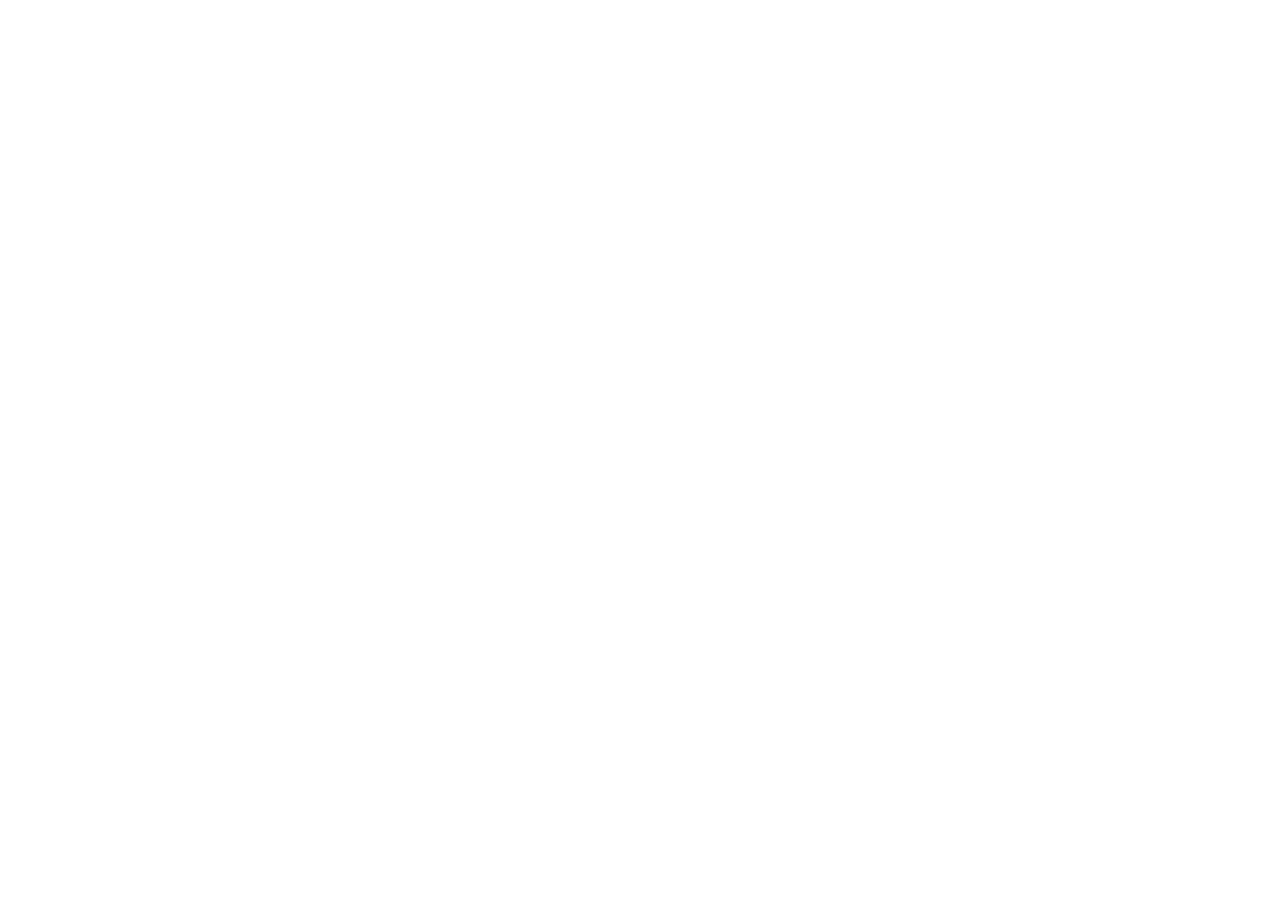
==== docs/index.html @ 649f98e7 "docs agregado" ====
<!doctype html><html lang="en"><head><meta charset="utf-8"/><link rel="icon" href="/favicon.ico"/><meta name="viewport" content="width=device-width,initial-scale=1"/><meta name="theme-color" content="#000000"/><meta name="description" content="Web site created using create-react-app"/><link rel="apple-touch-icon" href="/logo192.png"/><link rel="manifest" href="/manifest.json"/><link rel="stylesheet" href="https://cdnjs.cloudflare.com/ajax/libs/animate.css/4.1.1/animate.min.css"/><title>Gif Expert App</title><script defer="defer" src="/static/js/main.445a8941.js"></script><link href="/static/css/main.2bc71773.css" rel="stylesheet"></head><body><noscript>You need to enable JavaScript to run this app.</noscript><div id="root"></div></body></html>
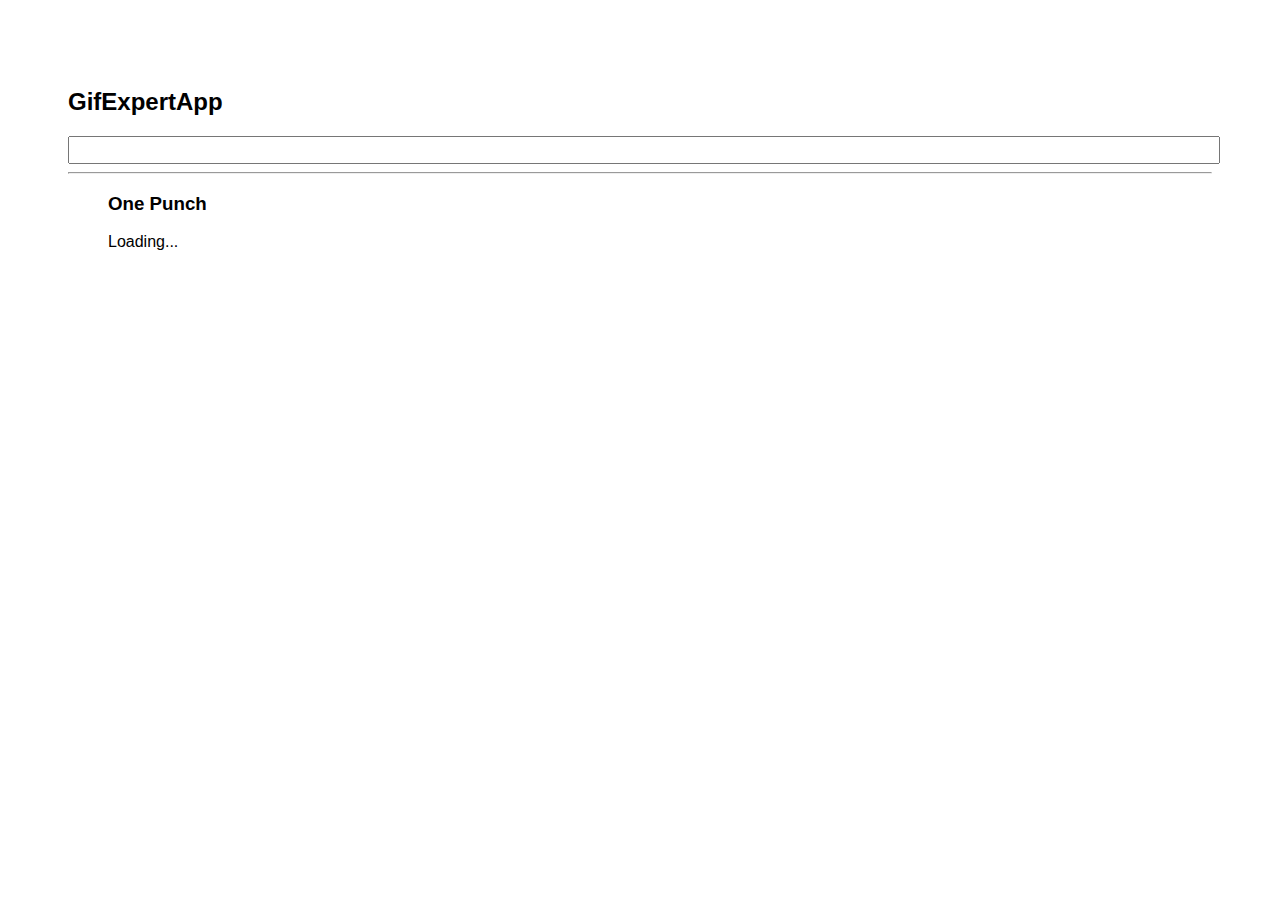
==== commit ff939195: "index.html actualizado" ====
--- a/docs/index.html
+++ b/docs/index.html
@@ -1 +1,26 @@
-<!doctype html><html lang="en"><head><meta charset="utf-8"/><link rel="icon" href="/favicon.ico"/><meta name="viewport" content="width=device-width,initial-scale=1"/><meta name="theme-color" content="#000000"/><meta name="description" content="Web site created using create-react-app"/><link rel="apple-touch-icon" href="/logo192.png"/><link rel="manifest" href="/manifest.json"/><link rel="stylesheet" href="https://cdnjs.cloudflare.com/ajax/libs/animate.css/4.1.1/animate.min.css"/><title>Gif Expert App</title><script defer="defer" src="/static/js/main.445a8941.js"></script><link href="/static/css/main.2bc71773.css" rel="stylesheet"></head><body><noscript>You need to enable JavaScript to run this app.</noscript><div id="root"></div></body></html>+<!DOCTYPE html>
+<html lang="en">
+  <head>
+    <meta charset="utf-8" />
+    <link rel="icon" href="./favicon.ico" />
+    <meta name="viewport" content="width=device-width,initial-scale=1" />
+    <meta name="theme-color" content="#000000" />
+    <meta
+      name="description"
+      content="Web site created using create-react-app"
+    />
+    <link rel="apple-touch-icon" href="./logo192.png" />
+    <link rel="manifest" href="./manifest.json" />
+    <link
+      rel="stylesheet"
+      href="https://cdnjs.cloudflare.com/ajax/libs/animate.css/4.1.1/animate.min.css"
+    />
+    <title>Gif Expert App</title>
+    <script defer="defer" src="./static/js/main.445a8941.js"></script>
+    <link href="./static/css/main.2bc71773.css" rel="stylesheet" />
+  </head>
+  <body>
+    <noscript>You need to enable JavaScript to run this app.</noscript>
+    <div id="root"></div>
+  </body>
+</html>
--- a/docs/static/css/main.2bc71773.css
+++ b/docs/static/css/main.2bc71773.css
@@ -0,0 +1,2 @@
+*{font-family:Arial,Helvetica,sans-serif}body{padding:60px}input{color:grey;font-size:1.2rem;width:100%}.card-grid{display:flex;flex-direction:row;flex-wrap:wrap}.card{align-content:center;border:1px solid grey;border-radius:6px;margin-bottom:10px;margin-right:10px;overflow:hidden}.card p{padding:5px}.card img{max-height:170px}
+/*# sourceMappingURL=main.2bc71773.css.map*/